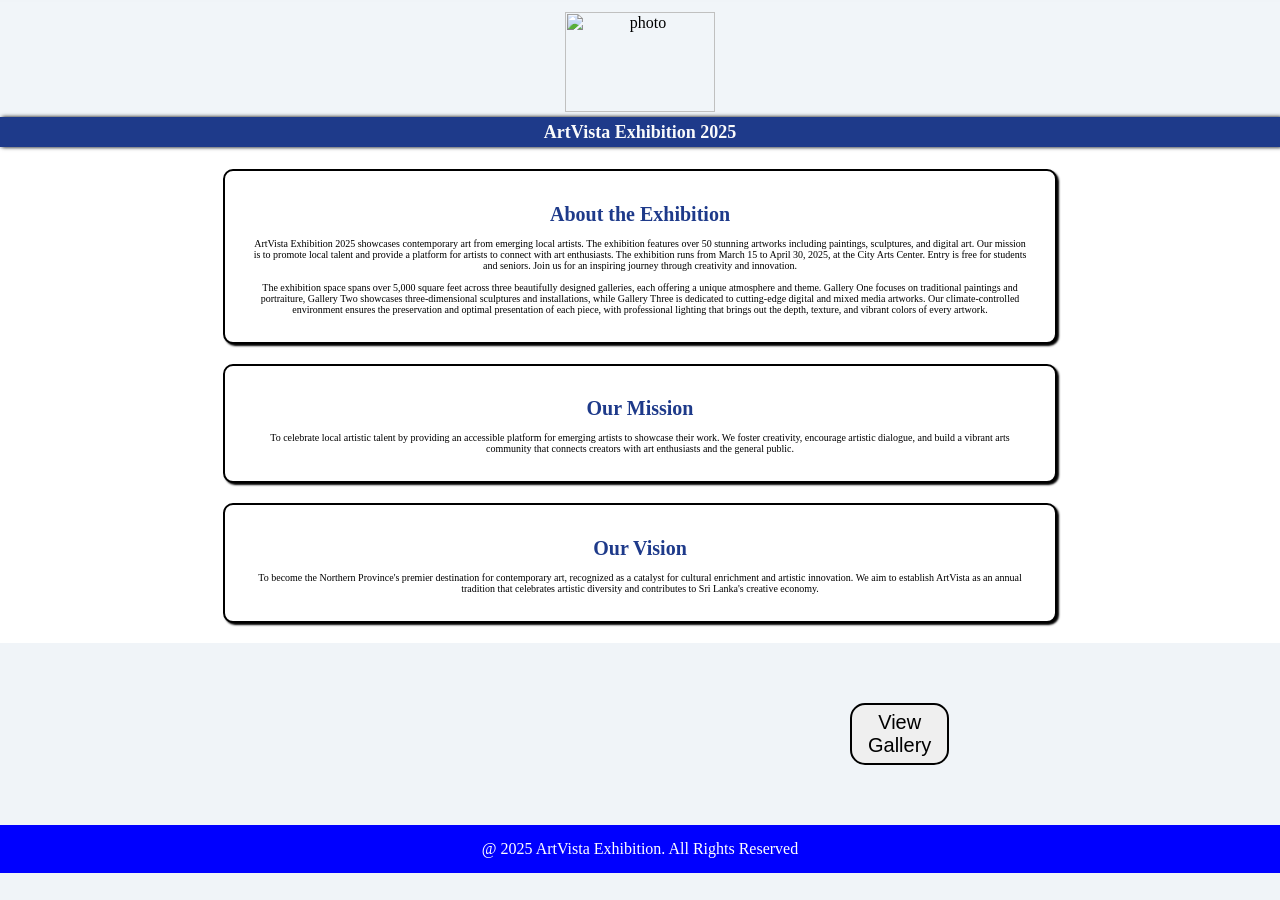
==== index.html @ a1ab31e0 "Add files via upload" ====
<!DOCKTYPE html>
<html>
<head>
<title>my web page
</title>
<link rel="stylesheet" href="style.css">
</head>
<body>
<header class="hero">
  <div class="logo-bar">
   <center>
     <img src="logo.svg" alt="photo" class="logo-img">
   </center>
  </div>
   <div class="hero-bar">
   <h2>ArtVista Exhibition 2025</h2>
   </div>
</header>
<div class="section">
   <div class="vision-section">
	  <div class="box">
	    <div class="topic">
        <h2>About the Exhibition</h2>
		</div>
	    <p>ArtVista Exhibition 2025 showcases contemporary art from emerging local artists. The exhibition features over 50 stunning artworks including paintings, sculptures, and digital art. Our mission is to promote local talent and provide a platform for artists to connect with art enthusiasts. The exhibition runs from March 15 to April 30, 2025, at the City Arts Center. Entry is free for students and seniors. Join us for an inspiring journey through creativity and innovation.<br><br>
		
		The exhibition space spans over 5,000 square feet across three beautifully designed galleries, each offering a unique atmosphere and theme. Gallery One focuses on traditional paintings and portraiture, Gallery Two showcases three-dimensional sculptures and installations, while Gallery Three is dedicated to cutting-edge digital and mixed media artworks. Our climate-controlled environment ensures the preservation and optimal presentation of each piece, with professional lighting that brings out the depth, texture, and vibrant colors of every artwork. </p>  
      </div>
	 <div class="box">
	    <div class="topic">
     	<h2>Our Mission</h2>
		</div>
		<p>To celebrate local artistic talent by providing an accessible platform for emerging artists to showcase their work. We foster creativity, encourage artistic dialogue, and build a vibrant arts community that connects creators with art enthusiasts and the general public.  </p>   
     </div>
	 <div class="box">
	     <div class="topic">
	     <h2>Our Vision</h2>
		 </div>
		 <p>To become the Northern Province's premier destination for contemporary art, recognized as a catalyst for cultural enrichment and artistic innovation. We aim to establish ArtVista as an annual tradition that celebrates artistic diversity and contributes to Sri Lanka's creative economy.</p>
     </div>
   </div>
</div>   

<button class="but">
   <div class="but-word">View Gallery</div>
 </button> 

<footer class="end">
@ 2025 ArtVista Exhibition. All Rights Reserved
</footer> 

</body>
</html>
---- style.css ----
body{
	padding:0;
	margin:0;
	background-color:#f0f4f8;
	text-align:center;
}
.hero{
	background-color: #F1F5F9;
	position:sticky;
	margin:2px 0;
}
.logo-bar{
	height:100px;
}
.logo-img{
	width:150px;
	height:100px;
	padding:10px 0;
}
.hero-bar{
	background-color: #1E3A8A;
	max-width:100%;
	height:30px;
	margin-top:2px;
	box-shadow:2px 0 4px rgb(0,0,0,2);
}
.hero-bar h2{
	color:#F9FAFB;
	text-align:center;
	font-size:18px;
	padding:5px;
}
.section{
	background-color:white;
	align-items:center;
	margin:1000px o;
}
.vision-section{
	display:flex;
	flex-direction:column;
	align-items:center;
	padding:20px;
	gap:20px;
}
.box{
	align-items:center;
	border:2px solid black;
	border-radius:10px;
	background-color:white;
	box-shadow:2px 2px 2px rgb(0,0,0,2);
	max-width:800px;
	padding:15px;
}
.box h2{
	color:#1E3A8A;
	font-size:20px;
	margin-bottom:2px;
	
}
.box p{
	color:black;
	font-size:10px;
	padding:2px 10px;
}
.but{
	align-items:center;
	margin:60px 850px;
	border:2px solid black;
	border-radius:15px;
	transition:0.3s;
}
.but-word{
	padding:5px 10px;
	font-size:20px;
}

.but:hover{
	color:yellow;
	cursor:pointer;
	border-color:blue;
}

.end{
	margin-bottom:0px;
	background-color:blue;
	padding:15px;
	max-width:100%;
	color:white;
	text-align:center;
	
}
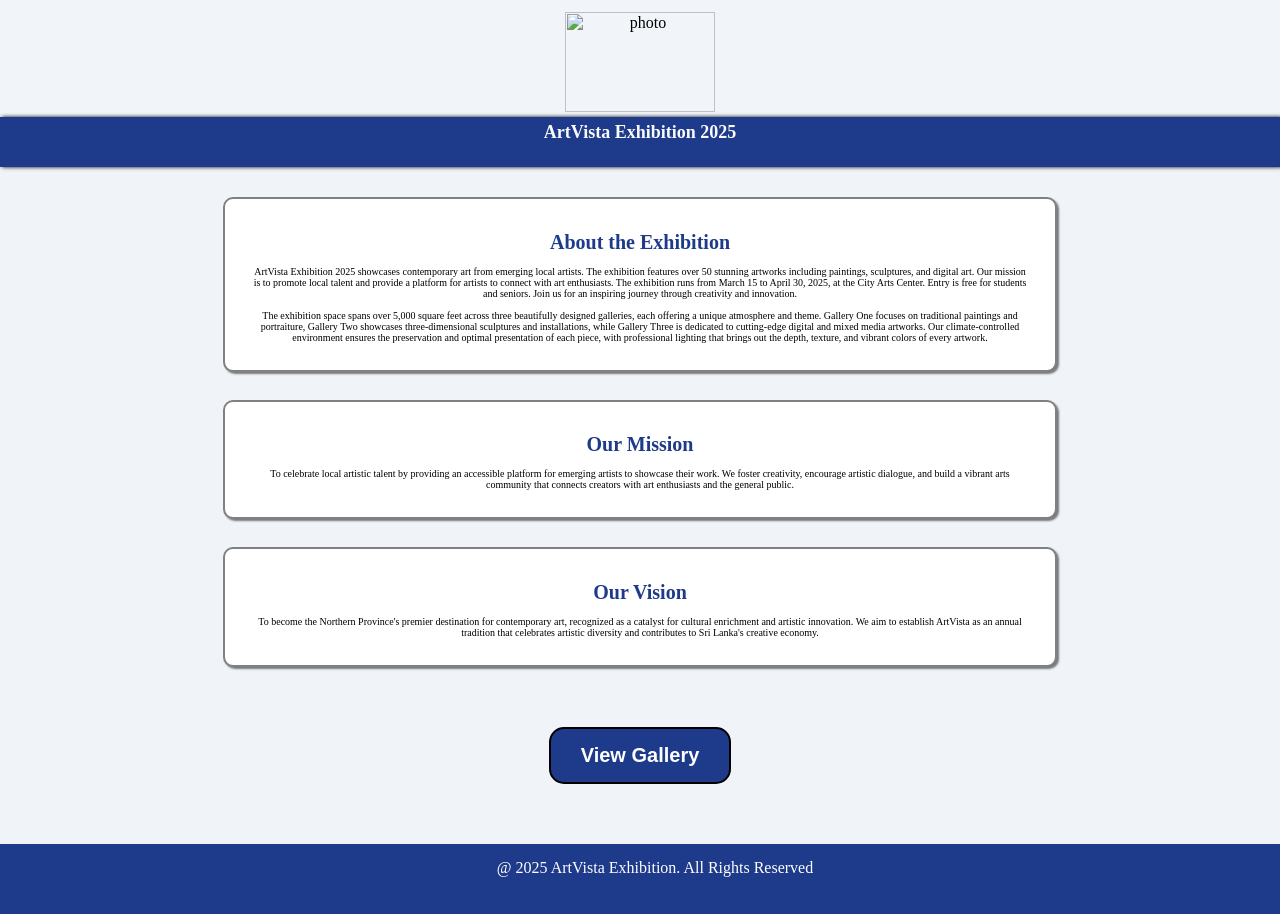
==== commit 631259e4: "Add files via upload" ====
--- a/index.html
+++ b/index.html
@@ -41,9 +41,9 @@
    </div>
 </div>   
 
-<button class="but">
+<button class="but"><a href="gallery.html">
    <div class="but-word">View Gallery</div>
- </button> 
+ </a></button> 
 
 <footer class="end">
 @ 2025 ArtVista Exhibition. All Rights Reserved
--- a/style.css
+++ b/style.css
@@ -20,7 +20,7 @@
 .hero-bar{
 	background-color: #1E3A8A;
 	max-width:100%;
-	height:30px;
+	height:50px;
 	margin-top:2px;
 	box-shadow:2px 0 4px rgb(0,0,0,2);
 }
@@ -29,9 +29,9 @@
 	text-align:center;
 	font-size:18px;
 	padding:5px;
+	margin-bottom:5px;
 }
 .section{
-	background-color:white;
 	align-items:center;
 	margin:1000px o;
 }
@@ -44,12 +44,13 @@
 }
 .box{
 	align-items:center;
-	border:2px solid black;
+	border:2px solid gray;
 	border-radius:10px;
-	background-color:white;
-	box-shadow:2px 2px 2px rgb(0,0,0,2);
+	box-shadow:2px 2px 2px rgb(0,0,0,0.5);
 	max-width:800px;
 	padding:15px;
+	background-color:white;
+	margin-top:8px;
 }
 .box h2{
 	color:#1E3A8A;
@@ -64,20 +65,28 @@
 }
 .but{
 	align-items:center;
-	margin:60px 850px;
+	padding:10px 20px;
 	border:2px solid black;
 	border-radius:15px;
 	transition:0.3s;
+	background-color:#1E3A8A;
+	transition:0.3s;
+	margin-top:40px;
+}
+.but a{
+	text-decoration:none;
+	color:white;
+	font-weight:bold;
+	font-size:20px;
 }
 .but-word{
 	padding:5px 10px;
-	font-size:20px;
 }
 
 .but:hover{
-	color:yellow;
+	color:black;
 	cursor:pointer;
-	border-color:blue;
+	transform:translateY(-5);
 }
 
 .end{
@@ -88,4 +97,83 @@
 	color:white;
 	text-align:center;
 	
-}+}
+.hero2 img{
+	width:200px;
+	height:200px;
+	margin-bottom:10px;
+	padding:-10px;
+}
+.topicbox{
+	background-color:#1E3A8A;
+	width:100%;
+	height:60px;
+	font-size:10px;
+	box-shadow:0px 4px 20px gray;
+}
+.topicbox h1{
+	color:white;
+	font-size:30px;
+	font-weight:bold;
+	padding:10px
+}
+.gallery-container{
+	display:flex;
+	justify-content:center;
+	gap:30px;
+	padding:40px 20px;
+	flex-wrap:wrap;
+	max-width:1200px;
+	margin:0 auto;
+}
+.art-card{
+	background-color:white;
+	border:2px solid #1e4ea1;
+	border-radius:10px;
+	padding:20px 50px;
+	width:450px;
+	max-width:100%;
+	text-align:center;
+	box-shadow:0 4px 8px rgb(0,0,0,0.05);
+	transition:transform 0.2s;
+}
+.art-card:hover{
+	transform:translateY(-5px);
+}
+.img-container img{
+	width:100%;
+	height:auto;
+	border-radius:6px;
+	display:block;
+}
+.art-title{
+	color:#1e4ea1;
+	font-weight:bold;
+	margin-top:12px;
+	font-size:14px;
+}
+.btn{
+	background-color:#009688;
+	color:white;
+	font-size:23px;
+	border-radius:15px;
+	margin-top:25px;
+	padding:25px 25px;
+	border:none;
+	transition:0.3s;
+}
+.btn:hover{
+	color:black;
+	transform:translateY(5px);
+}
+.end{
+	background-color:#1E3A8A;
+	height:40px;
+	width:100%;
+	margin-top:60px;
+}
+.end p{
+	color:white;
+	font-size:15px;
+	text-align:center;
+}
